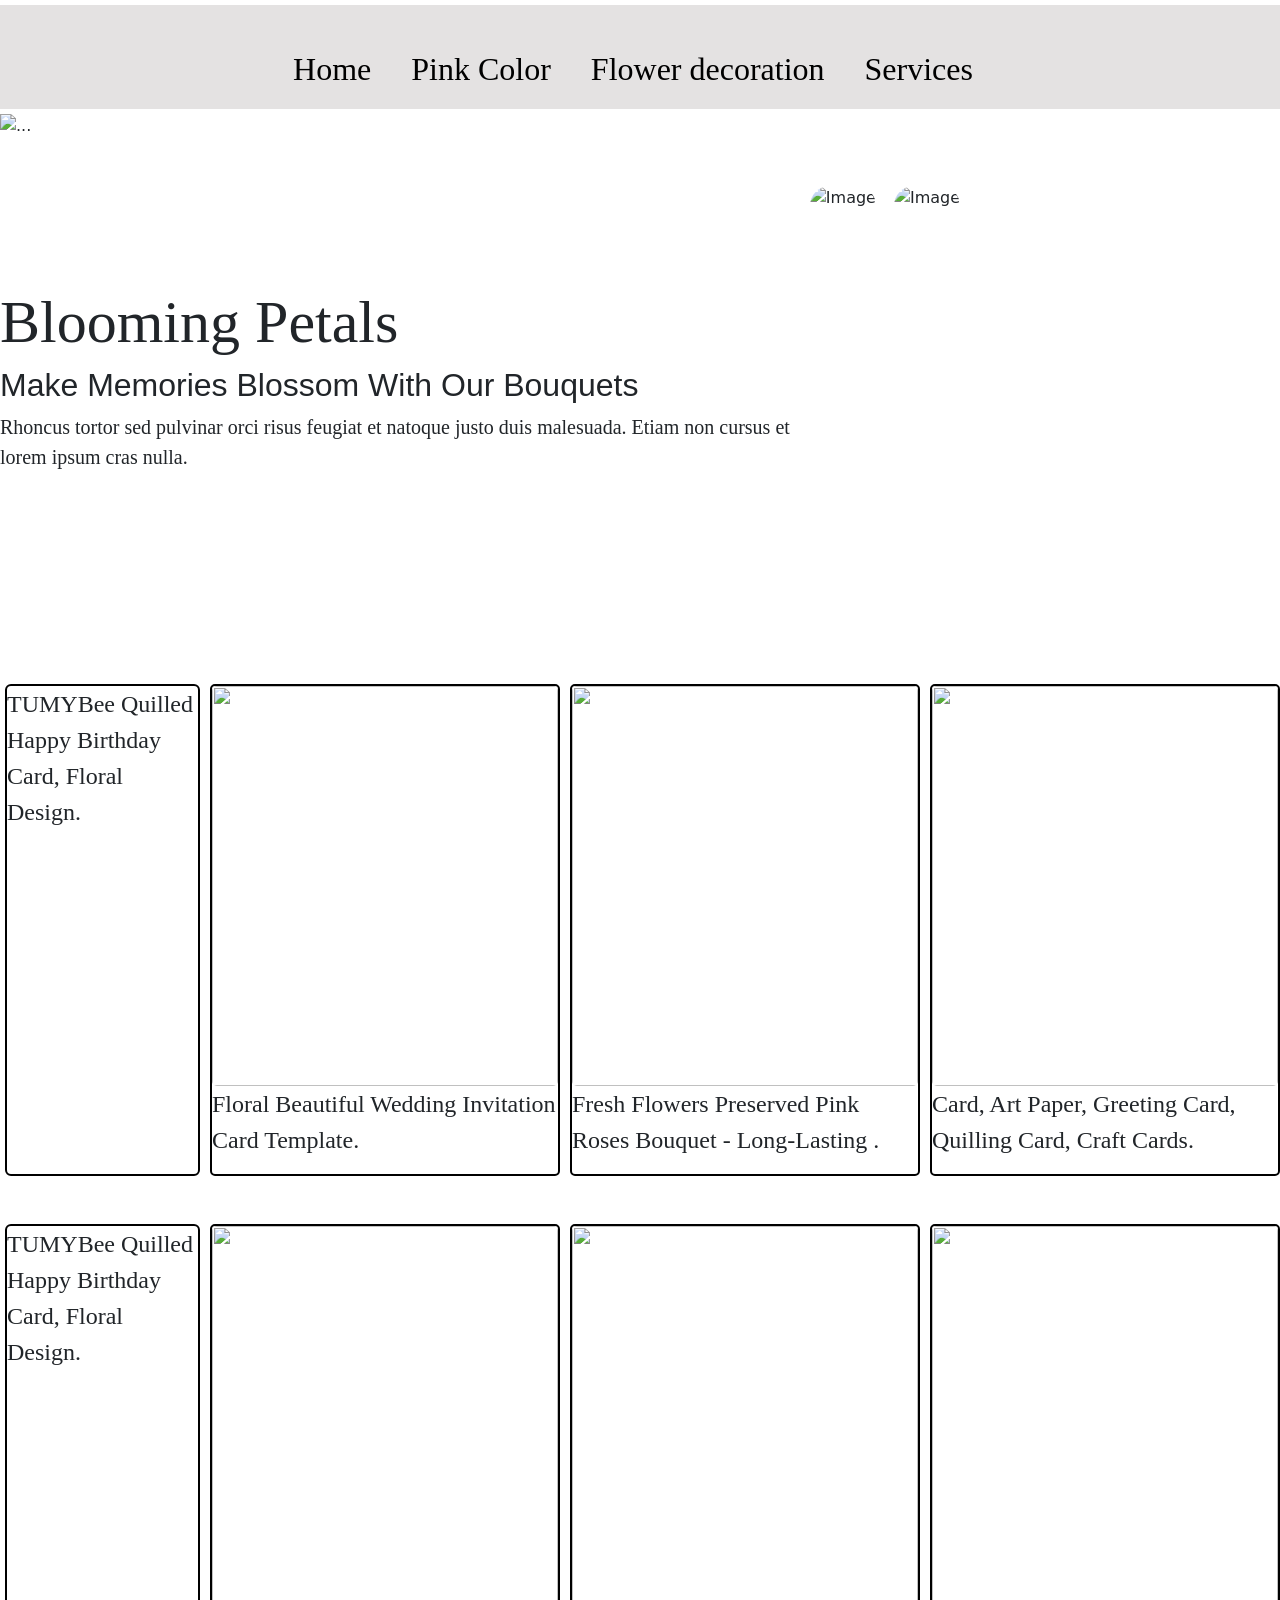
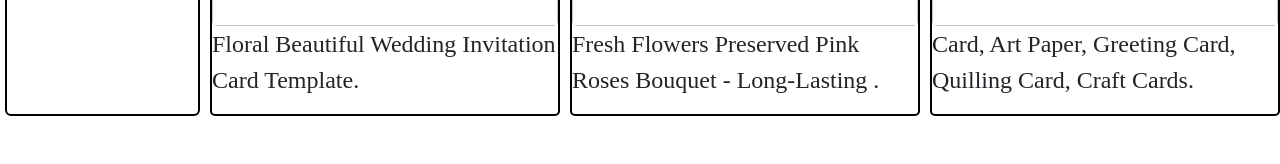
==== index.html @ 72a64a92 "Init commit" ====
<!doctype html>
<html lang="en">
  <head>
    <meta charset="utf-8">
    <meta name="viewport" content="width=device-width, initial-scale=1">
    <title>E-project</title>
    <link href="https://cdn.jsdelivr.net/npm/bootstrap@5.3.8/dist/css/bootstrap.min.css" rel="stylesheet" integrity="sha384-sRIl4kxILFvY47J16cr9ZwB07vP4J8+LH7qKQnuqkuIAvNWLzeN8tE5YBujZqJLB" crossorigin="anonymous">
    <link rel="stylesheet" href="https://cdnjs.cloudflare.com/ajax/libs/font-awesome/7.0.1/css/all.min.css" integrity="sha512-2SwdPD6INVrV/lHTZbO2nodKhrnDdJK9/kg2XD1r9uGqPo1cUbujc+IYdlYdEErWNu69gVcYgdxlmVmzTWnetw==" crossorigin="anonymous" referrerpolicy="no-referrer" />
    <link rel="stylesheet" href="home/home.html">
    <link rel="stylesheet" href="style.css">
  </head>
  <body>

<header class="nav">
        <div class="logo">
            <img src="https://d1csarkz8obe9u.cloudfront.net/posterpreviews/floral-logo-design-template-58b4cfe80bb61b19148e1e7f71c8ec67_screen.jpg?ts=1663518788"alt="">
        </div>
        <div class="top">
        <div class="main">
            <ul class="con">
                <li>
                    <a href="#"></i>Home</a>
                </li>
                 <li>
                    <a href="pink/pink.html">Pink Color</a>
                </li>

         <li>
              <a href="contact/contact.html">Flower decoration</a>
            </li>

            <li class="nav-item dropdown">
          <a href="services/services.html" role="button" data-bs-toggle="dropdown" aria-expanded="false">
            Services
          </a>
          <ul class="dropdown-menu">
            <li><a class="dropdown-item" href="services/services.html">Action</a></li>
            <li><a class="dropdown-item" href="home/home.html">Another action</a></li>
           </ul>
        </li>

            <li style="margin-inline-start: 90px;">
                <a href="#"><i class="fa-solid fa-magnifying-glass"></i></a> 
            </li>
             <li>
                <i class="fa-solid fa-cart-shopping"></i>
            </li>
            
        </ul>
        </div>
        </div>
    </header>
                                         <!-- SLIDER START -->

  <main>
  <div id="carouselExampleIndicators" class="carousel slide">
  <div class="carousel-indicators">
    <button type="button" data-bs-target="#carouselExampleIndicators" data-bs-slide-to="0" class="active" aria-current="true" aria-label="Slide 1"></button>
    <button type="button" data-bs-target="#carouselExampleIndicators" data-bs-slide-to="1" aria-label="Slide 2"></button>
    <button type="button" data-bs-target="#carouselExampleIndicators" data-bs-slide-to="2" aria-label="Slide 3"></button>
  </div>
  <div class="carousel-inner">
    <div class="carousel-item active">
      <img src="https://static.vecteezy.com/system/resources/thumbnails/043/920/572/small_2x/the-wedding-background-and-room-for-studios-are-filled-with-beautiful-flower-decorations-free-photo.jpeg" class="d-block w-100" alt="...">
    </div>
    <div class="carousel-item">
      <img src="https://static.vecteezy.com/system/resources/thumbnails/043/920/573/small_2x/the-wedding-background-and-room-for-studios-are-filled-with-beautiful-flower-decorations-free-photo.jpeg" class="d-block w-100" alt="...">
    </div>
    <div class="carousel-item">
      <img style="border-radius: 20px;" src="https://static.vecteezy.com/system/resources/thumbnails/043/920/537/small_2x/the-wedding-background-and-room-for-studios-are-filled-with-beautiful-flower-decorations-free-photo.jpeg" class="d-block w-100" alt="...">
    </div>
  </div>
  <button class="carousel-control-prev" type="button" data-bs-target="#carouselExampleIndicators" data-bs-slide="prev">
    <span class="carousel-control-prev-icon" aria-hidden="true"></span>
    <span class="visually-hidden">Previous</span>
  </button>
</main>

                                  <!-- SLIDER END -->

<br><br>

        <section class="section">
            <div class="section2">
                <h1>Blooming Petals</h1>
                <h2>Make Memories Blossom With Our Bouquets</h2>
                <p>Rhoncus tortor sed pulvinar orci risus feugiat et natoque
                    justo duis malesuada. Etiam non cursus et <br> lorem
                    ipsum cras nulla.
                </p>
            </div>

            <div class="section3">
                <img src="https://plus.unsplash.com/premium_photo-1703631159476-c3cb35a6428f?w=600&auto=format&fit=crop&q=60&ixlib=rb-4.1.0&ixid=M3wxMjA3fDB8MHxzZWFyY2h8MjF8fHJvc2UlMjBmbG93ZXJ8ZW58MHx8MHx8fDA%3D" alt="Image">

                <img src="https://images.unsplash.com/photo-1710629357740-546115c6f75b?w=600&auto=format&fit=crop&q=60&ixlib=rb-4.1.0&ixid=M3wxMjA3fDB8MHxzZWFyY2h8N3x8cm9zZSUyMGZsb3dlcnxlbnwwfHwwfHx8MA%3D%3D" alt="Image">
            </div>
        </section>

   
<br/><br/>


 <!-- card start -->
<div class="style">
 <div class="card">
  <img src="https://m.media-amazon.com/images/I/81YQHnx9f4L._AC_UF1000,1000_QL80_.jpg" alt="">
  <div class="title">
    <p>TUMYBee Quilled Happy Birthday Card, Floral Design.</p>
  </div>
 </div>



 
 <div class="card2">
  <img src="https://img.pikbest.com/templates/20240824/psd-floral-beautiful-wedding-invitation-card-template-_10753881.jpg!bw700" alt="">
  <div class="title2">
    <p> Floral Beautiful Wedding Invitation Card Template.</p>
  </div>
 </div>


 
 <div class="card3">
  <img src="https://sentimentsexpress.com/cdn/shop/files/61_940x.jpg?v=1749041661" alt="">
  <div class="title3">
    <p> Fresh Flowers Preserved Pink Roses Bouquet - Long-Lasting .</p>
  </div>
 </div>

<div class="card3">
  <img src="https://i.etsystatic.com/19841887/r/il/deaafb/3856141539/il_570xN.3856141539_mwj8.jpg" alt="">
  <div class="title3">
    <p>Card, Art Paper, Greeting Card, Quilling Card, Craft Cards.</p>
  </div>
 </div>


</div>

 <!-- card end  -->
  <br/><br/>



<!-- card start -->
<div class="style">
 <div class="card">
  <img src="https://m.media-amazon.com/images/I/81YQHnx9f4L._AC_UF1000,1000_QL80_.jpg" alt="">
  <div class="title">
    <p>TUMYBee Quilled Happy Birthday Card, Floral Design.</p>
  </div>
 </div>



 
 <div class="card2">
  <img src="https://img.pikbest.com/templates/20240824/psd-floral-beautiful-wedding-invitation-card-template-_10753881.jpg!bw700" alt="">
  <div class="title2">
    <p> Floral Beautiful Wedding Invitation Card Template.</p>
  </div>
 </div>


 
 <div class="card3">
  <img src="https://sentimentsexpress.com/cdn/shop/files/61_940x.jpg?v=1749041661" alt="">
  <div class="title3">
    <p> Fresh Flowers Preserved Pink Roses Bouquet - Long-Lasting .</p>
  </div>
 </div>

<div class="card3">
  <img src="https://i.etsystatic.com/19841887/r/il/deaafb/3856141539/il_570xN.3856141539_mwj8.jpg" alt="">
  <div class="title3">
    <p>Card, Art Paper, Greeting Card, Quilling Card, Craft Cards.</p>
  </div>
 </div>


</div>

 <!-- card end  -->
  <br/><br/>







    <script src="https://cdn.jsdelivr.net/npm/bootstrap@5.3.8/dist/js/bootstrap.bundle.min.js" integrity="sha384-FKyoEForCGlyvwx9Hj09JcYn3nv7wiPVlz7YYwJrWVcXK/BmnVDxM+D2scQbITxI" crossorigin="anonymous"></script>
  </body>
  </html>
---- style.css ----
.nav{
    display: flex;
    margin-top: 5px;
    margin-bottom: 5px;
    justify-content: space-around;
    background-color: rgb(228, 226, 226);
    
}

.logo img{
    width: 120px;
    border-radius: 100px;
}

.main ul li a{
    display: flex;
    color: black;
    text-decoration: none;
    list-style: none;
}

.con{
    display: flex;
    gap: 40px;
    font-size: 32px;
    align-items: center;
    margin-top: 40px;
    list-style: none;
    margin-inline-end: 50px;
    font-family: 'Gill Sans';
}



.carousel-item {
  transition: transform 1.5s ease-in-out;
  }


/* Overlay gradient */
.carousel-item::after {
  background: linear-gradient(
    to bottom,
    rgba(169, 168, 168, 0.15),
    rgba(0,0,0,0.55)
  );
}

/* Hover effect */
#carouselExampleIndicators:hover img {
  transform: scale(1.12);
  transition: 1.9s ease;
}

.section{
    display: flex;
    gap: 20px;
}

.section2{
   margin-top: 100px;
   font-size: 30px;
}

.section2 h1{
    font-family: 'Gill Sans';
    font-size: 60px;
}

.section2 h2{
   font-family: 'Gill Sans','Trebuchet MS', sans-serif; 
}

.section2 p{
    font-size: 20px;
    font-family: 'Times New Roman', Times, serif;
}

.section3{
  display: flex;
  width: 320px;
  height: 450px;
  gap: 18px;
}

.section3 img{
 border-radius: 20px;
}

.style{
  display: flex;
  gap: 5px;
}

.card{
  width: 350px;
  margin-left: 5px;
  border: 2px solid black;
}

.card img p{
  border-radius: 5px;
}

.title{
  font-size: 24px;
  font-family: 'Times New Roman', Times, serif;
}

.card2{
  width: 350px;
  margin-left: 5px;
  border-radius: 5px;
  border: 2px solid black;
}

.card2 img {
  width: 346px;
  height: 400px;
  border-radius: 5px;
}

.title2{
  font-size: 24px;
  font-family: 'Times New Roman', Times, serif;
}


.card3{
  width: 350px;
  margin-left: 5px;
  border-radius: 5px;
  border: 2px solid black;
}

.card3 img {
  width: 346px;
  height: 400px;
  border-radius: 5px;
}

.title3{
  font-size: 24px;
  font-family: 'Times New Roman', Times, serif;
}
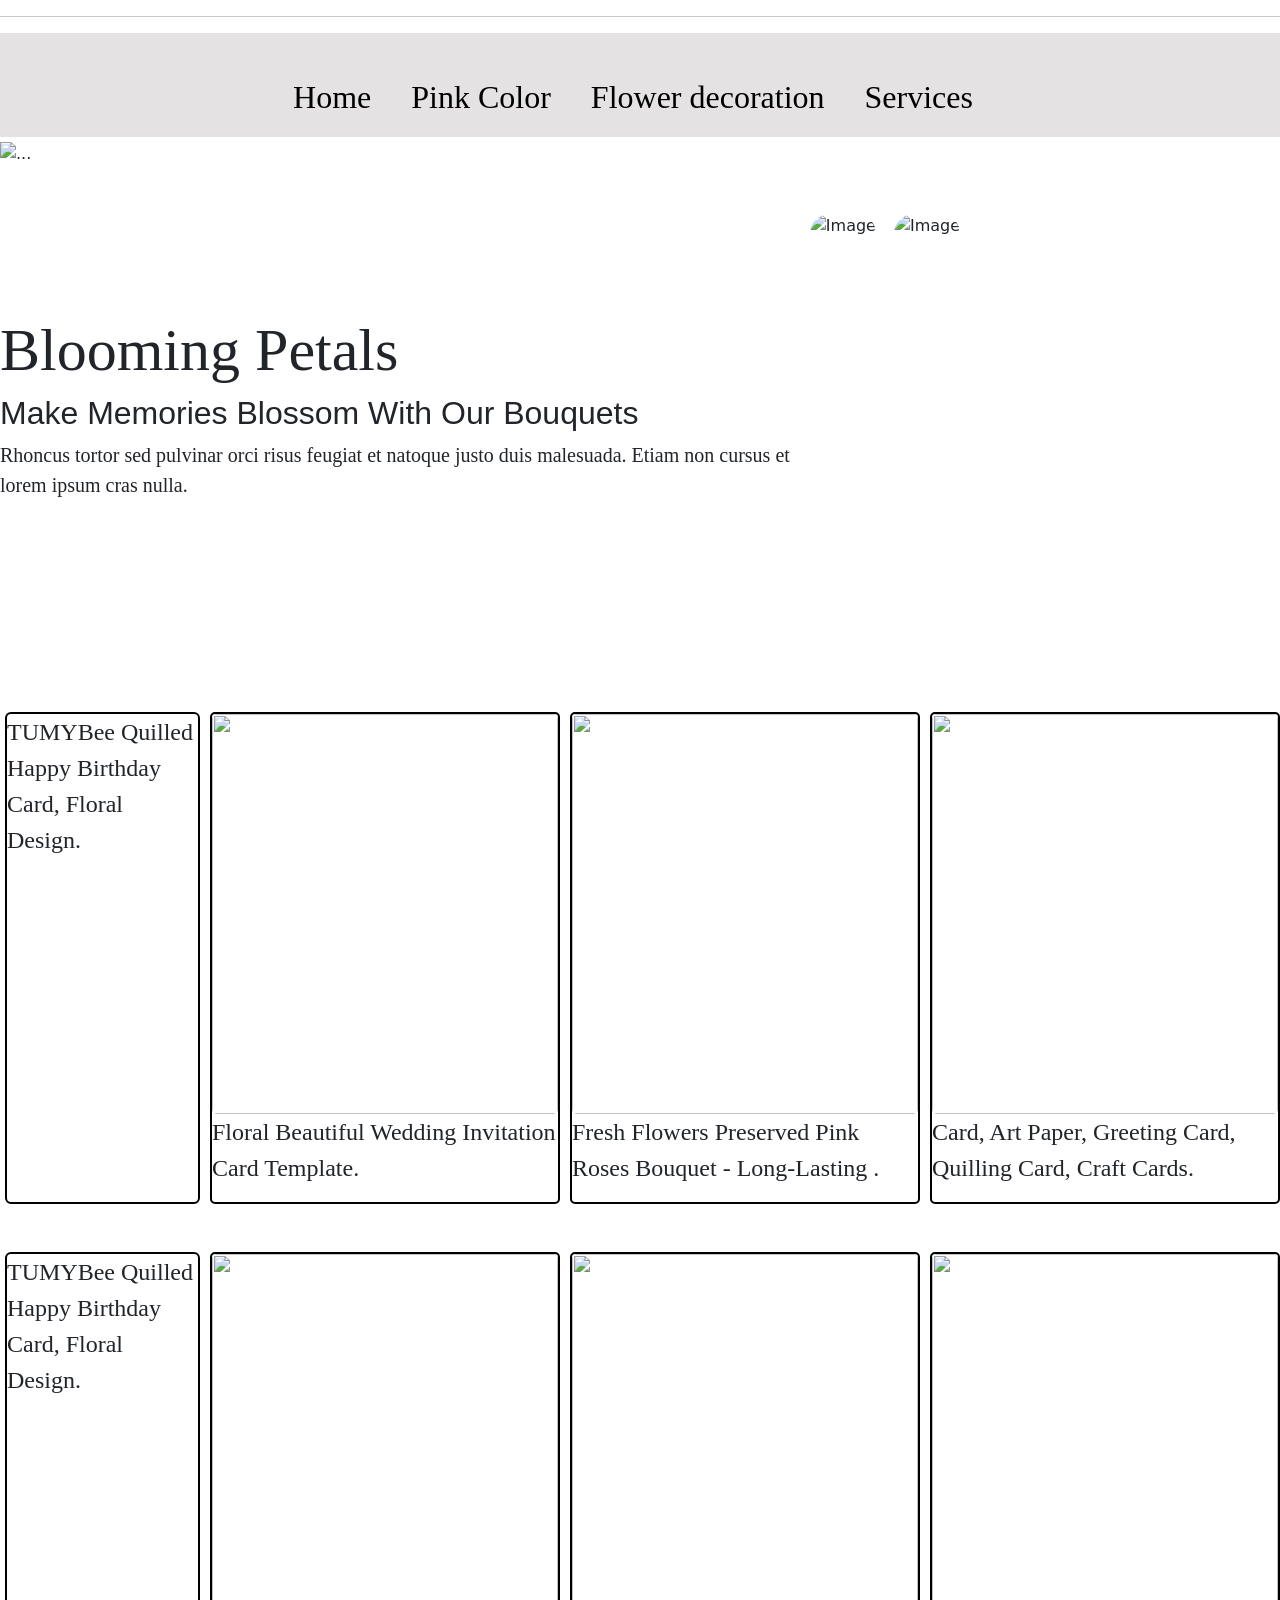
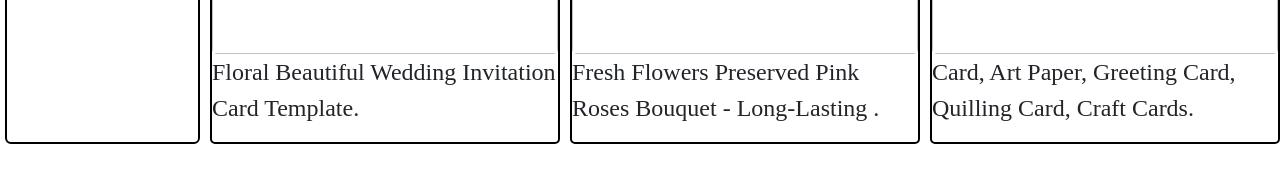
==== commit ec58712e: "hr tag add in index.html" ====
--- a/index.html
+++ b/index.html
@@ -10,6 +10,7 @@
     <link rel="stylesheet" href="style.css">
   </head>
   <body>
+<hr/>
 
 <header class="nav">
         <div class="logo">
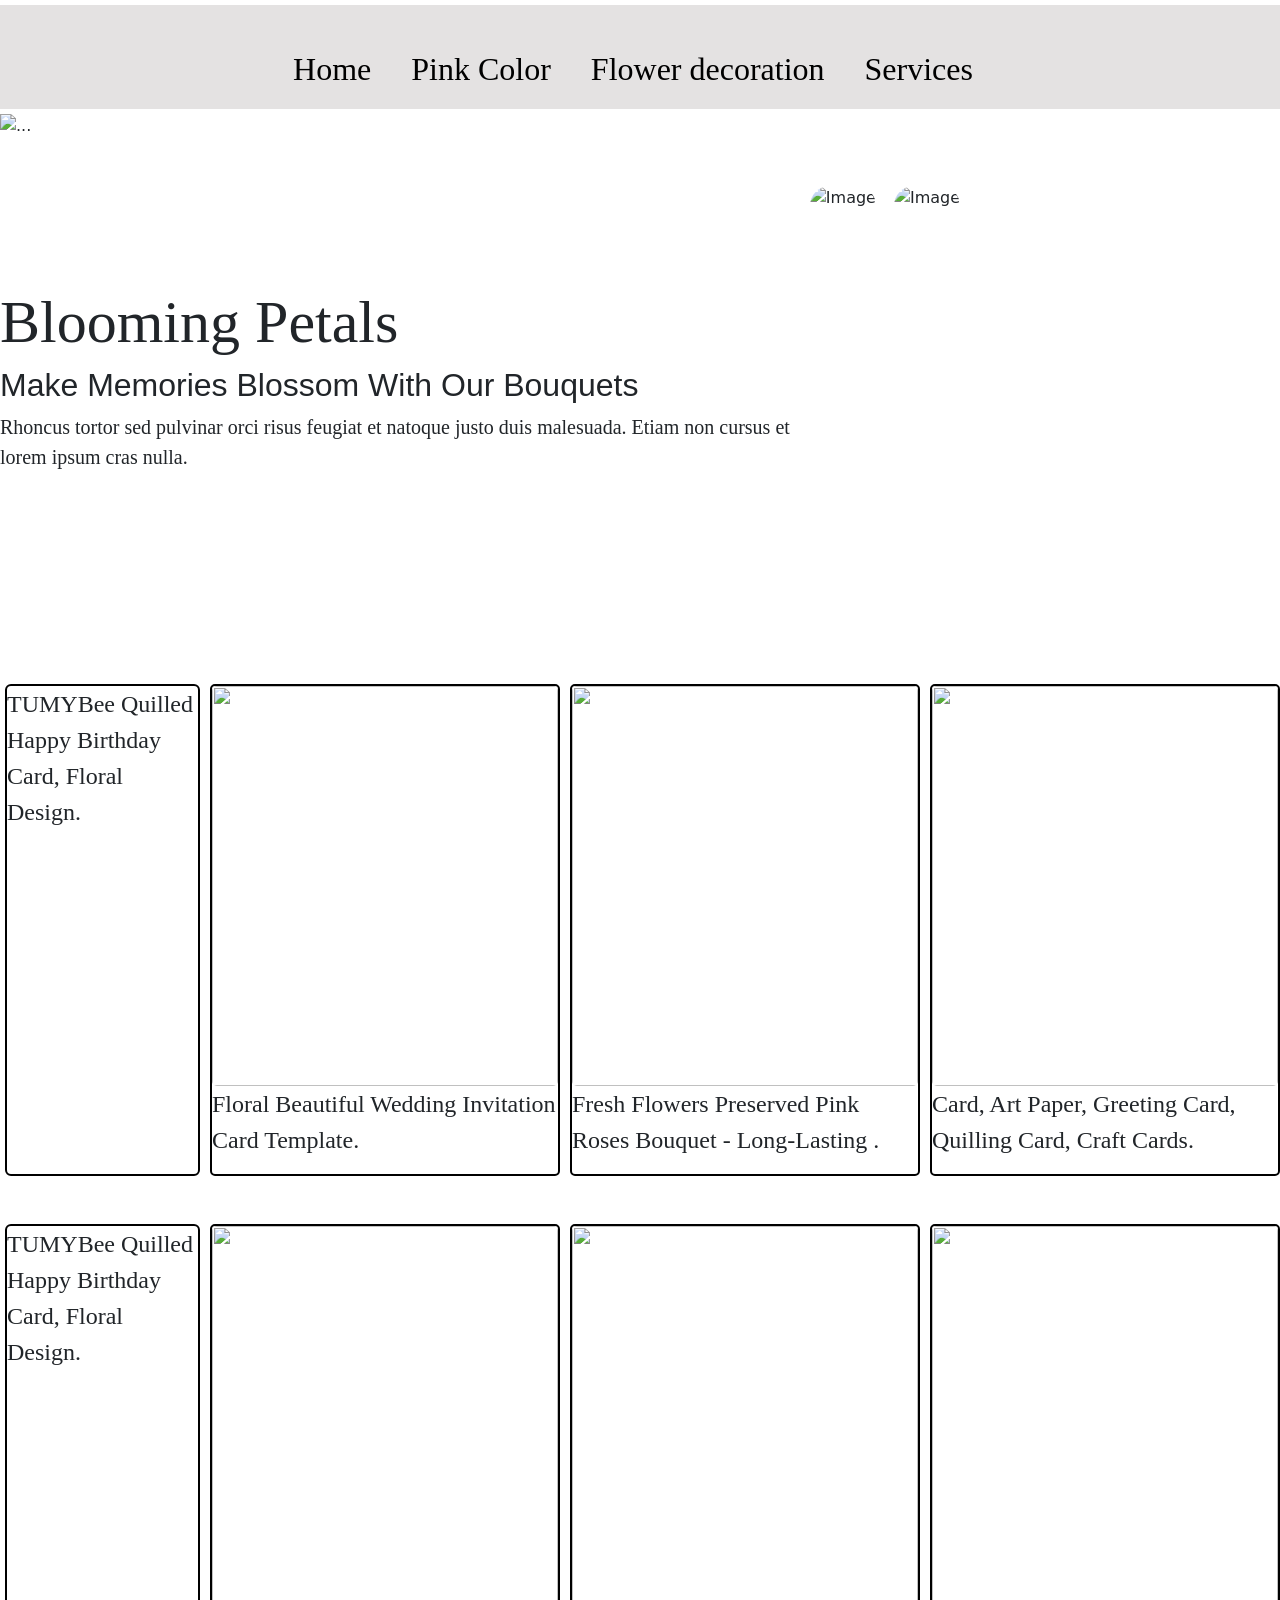
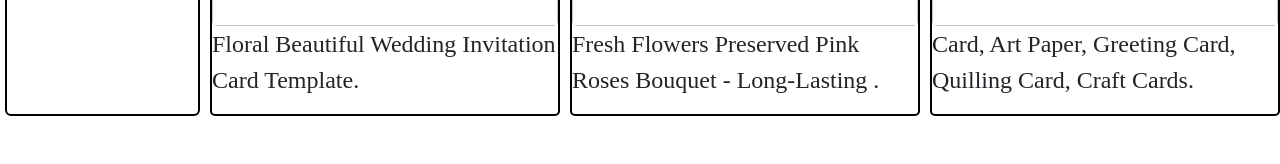
==== commit 76b5f0f7: "hr tag remove in index.html" ====
--- a/index.html
+++ b/index.html
@@ -10,7 +10,6 @@
     <link rel="stylesheet" href="style.css">
   </head>
   <body>
-<hr/>
 
 <header class="nav">
         <div class="logo">
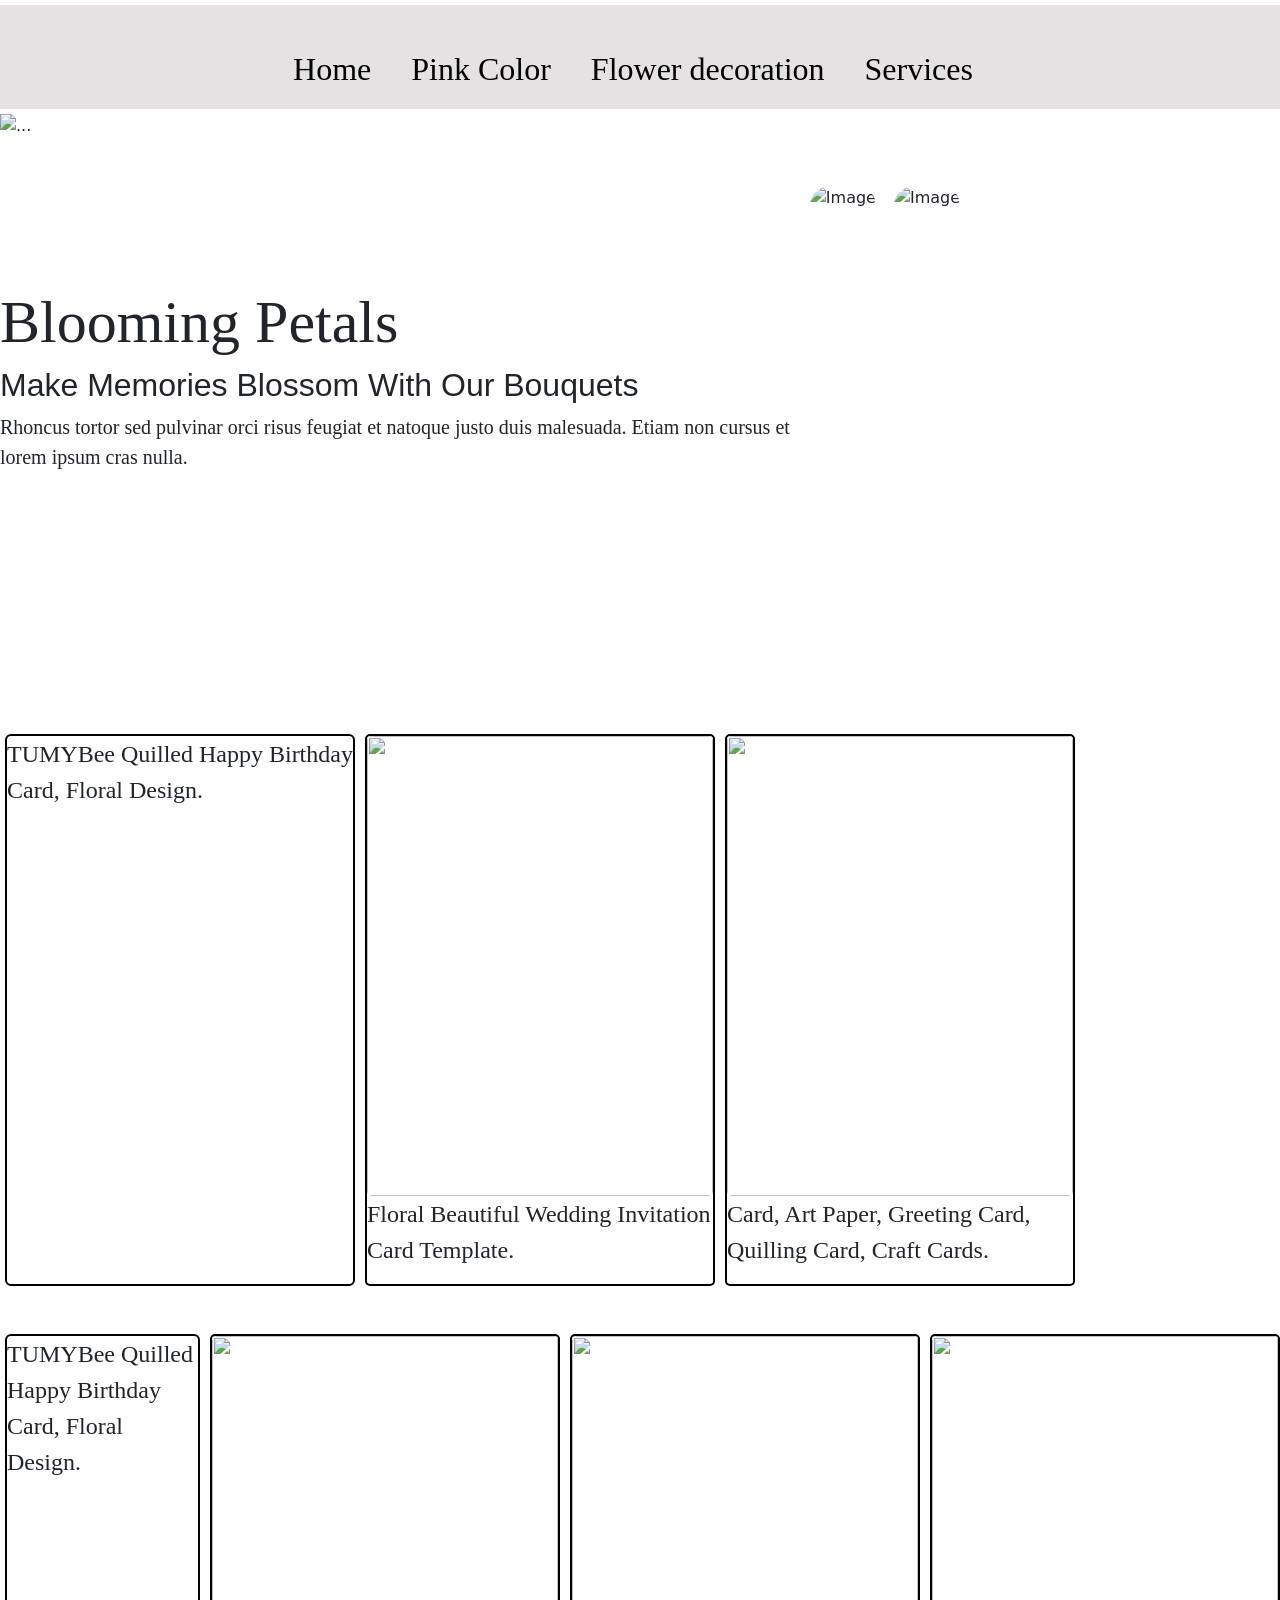
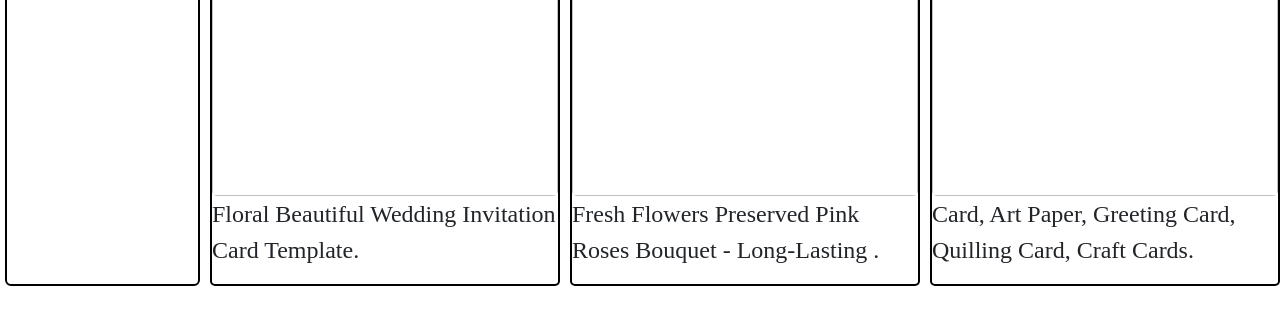
==== commit d78b4cfd: "add 2 in index.html" ====
--- a/index.html
+++ b/index.html
@@ -122,12 +122,12 @@
 
 
  
- <div class="card3">
+ <!-- <div class="card3">
   <img src="https://sentimentsexpress.com/cdn/shop/files/61_940x.jpg?v=1749041661" alt="">
   <div class="title3">
     <p> Fresh Flowers Preserved Pink Roses Bouquet - Long-Lasting .</p>
   </div>
- </div>
+ </div> -->
 
 <div class="card3">
   <img src="https://i.etsystatic.com/19841887/r/il/deaafb/3856141539/il_570xN.3856141539_mwj8.jpg" alt="">
@@ -144,7 +144,7 @@
 
 
 
-<!-- card start -->
+<!-- card start  2 -->
 <div class="style">
  <div class="card">
   <img src="https://m.media-amazon.com/images/I/81YQHnx9f4L._AC_UF1000,1000_QL80_.jpg" alt="">
@@ -182,7 +182,7 @@
 
 </div>
 
- <!-- card end  -->
+ <!-- card end  2  -->
   <br/><br/>
 
 
--- a/style.css
+++ b/style.css
@@ -80,7 +80,7 @@
 .section3{
   display: flex;
   width: 320px;
-  height: 450px;
+  height: 500px;
   gap: 18px;
 }
 
@@ -117,7 +117,7 @@
 
 .card2 img {
   width: 346px;
-  height: 400px;
+  height: 460px;
   border-radius: 5px;
 }
 
@@ -136,7 +136,7 @@
 
 .card3 img {
   width: 346px;
-  height: 400px;
+  height: 460px;
   border-radius: 5px;
 }
 
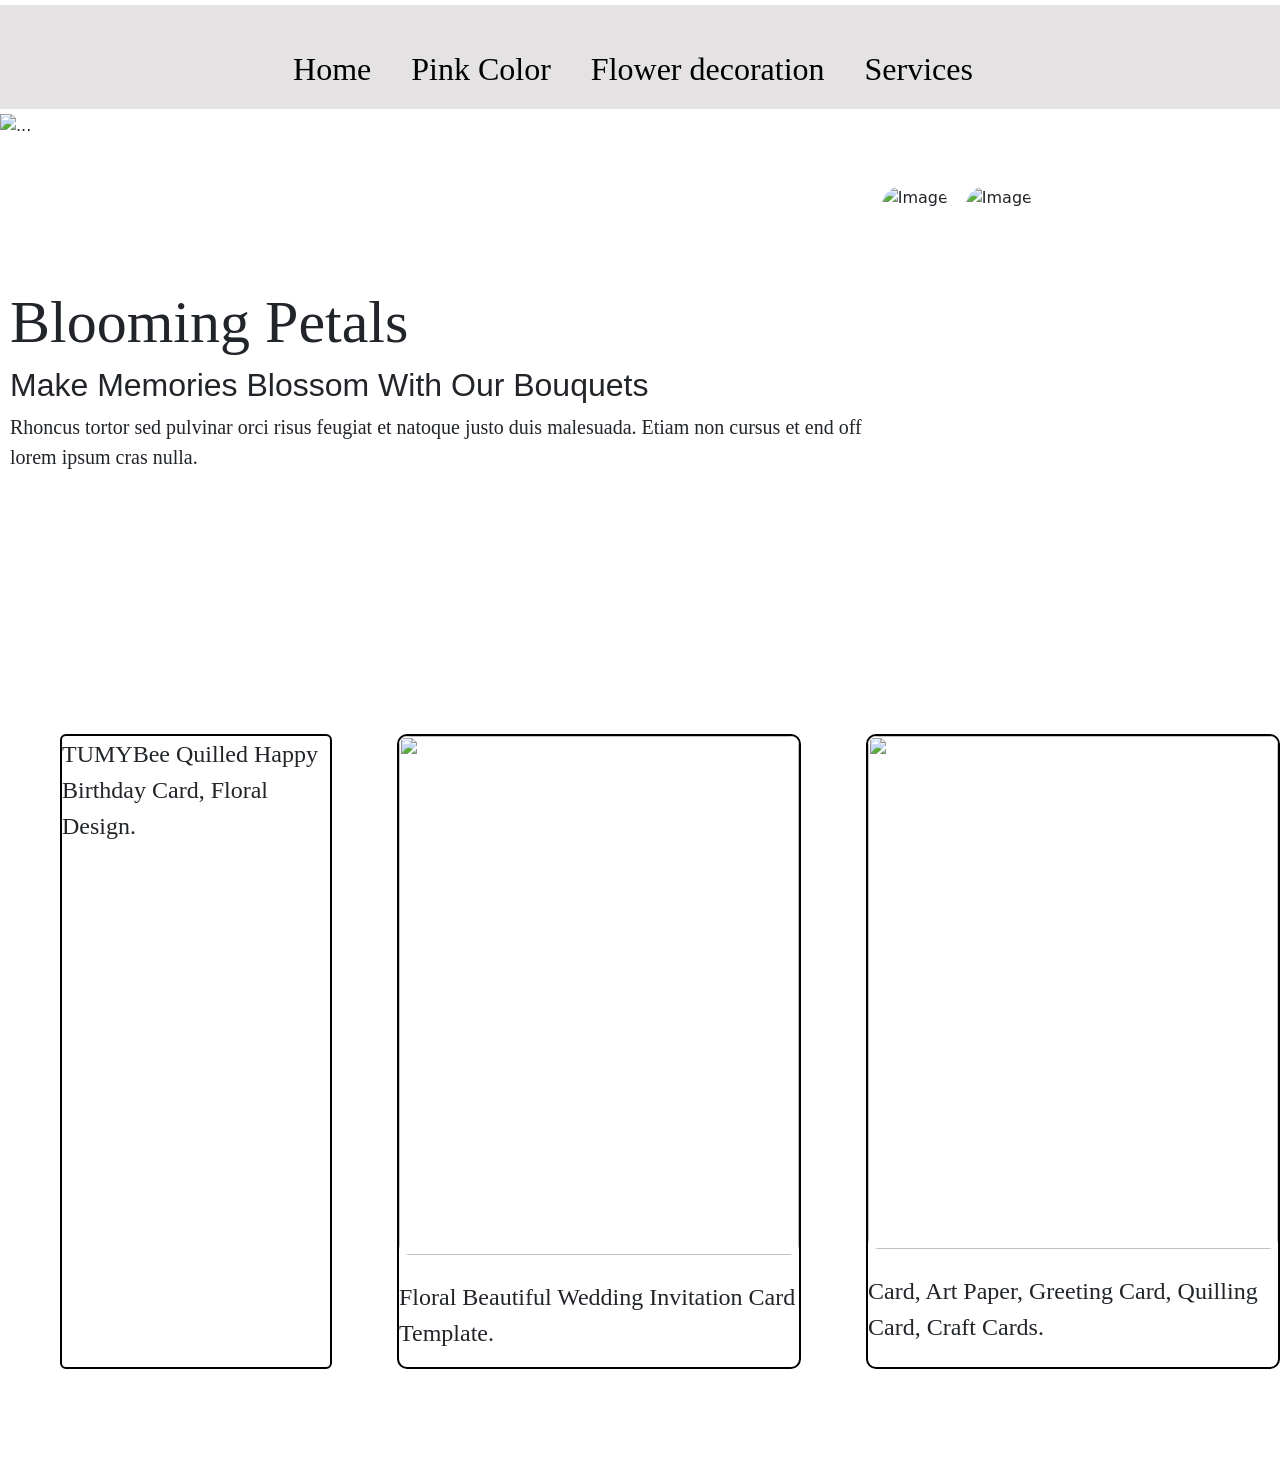
==== commit 5044aa65: "add tag in index.html and add element in style.css" ====
--- a/index.html
+++ b/index.html
@@ -85,7 +85,7 @@
                 <h1>Blooming Petals</h1>
                 <h2>Make Memories Blossom With Our Bouquets</h2>
                 <p>Rhoncus tortor sed pulvinar orci risus feugiat et natoque
-                    justo duis malesuada. Etiam non cursus et <br> lorem
+                    justo duis malesuada. Etiam non cursus et end off <br> lorem
                     ipsum cras nulla.
                 </p>
             </div>
@@ -114,23 +114,15 @@
 
  
  <div class="card2">
-  <img src="https://img.pikbest.com/templates/20240824/psd-floral-beautiful-wedding-invitation-card-template-_10753881.jpg!bw700" alt="">
+  <img src="https://img.pikbest.com/templates/20240824/psd-floral-beautiful-wedding-invitation-card-template-_10753881.jpg!bw700" alt=""><br><br>
   <div class="title2">
     <p> Floral Beautiful Wedding Invitation Card Template.</p>
   </div>
  </div>
 
 
- 
- <!-- <div class="card3">
-  <img src="https://sentimentsexpress.com/cdn/shop/files/61_940x.jpg?v=1749041661" alt="">
-  <div class="title3">
-    <p> Fresh Flowers Preserved Pink Roses Bouquet - Long-Lasting .</p>
-  </div>
- </div> -->
-
 <div class="card3">
-  <img src="https://i.etsystatic.com/19841887/r/il/deaafb/3856141539/il_570xN.3856141539_mwj8.jpg" alt="">
+  <img src="https://i.etsystatic.com/19841887/r/il/deaafb/3856141539/il_570xN.3856141539_mwj8.jpg" alt=""><br><br>
   <div class="title3">
     <p>Card, Art Paper, Greeting Card, Quilling Card, Craft Cards.</p>
   </div>
@@ -145,7 +137,7 @@
 
 
 <!-- card start  2 -->
-<div class="style">
+<!-- <div class="style">
  <div class="card">
   <img src="https://m.media-amazon.com/images/I/81YQHnx9f4L._AC_UF1000,1000_QL80_.jpg" alt="">
   <div class="title">
@@ -180,7 +172,7 @@
  </div>
 
 
-</div>
+</div> -->
 
  <!-- card end  2  -->
   <br/><br/>
--- a/style.css
+++ b/style.css
@@ -56,6 +56,7 @@
 .section{
     display: flex;
     gap: 20px;
+    margin-left: 10px;
 }
 
 .section2{
@@ -90,17 +91,17 @@
 
 .style{
   display: flex;
-  gap: 5px;
+  gap: 60px;
 }
 
 .card{
-  width: 350px;
-  margin-left: 5px;
+  width: 400px;
+  margin-left: 60px;
   border: 2px solid black;
 }
 
 .card img p{
-  border-radius: 5px;
+  border-radius: 10px;
 }
 
 .title{
@@ -109,16 +110,16 @@
 }
 
 .card2{
-  width: 350px;
+  width: 404px;
   margin-left: 5px;
-  border-radius: 5px;
+  border-radius: 10px;
   border: 2px solid black;
 }
 
 .card2 img {
-  width: 346px;
-  height: 460px;
-  border-radius: 5px;
+  width: 400px;
+  height: 519px;
+  border-radius: 10px;
 }
 
 .title2{
@@ -128,16 +129,16 @@
 
 
 .card3{
-  width: 350px;
+  width: 414px;
   margin-left: 5px;
-  border-radius: 5px;
+  border-radius: 10px;
   border: 2px solid black;
 }
 
 .card3 img {
-  width: 346px;
-  height: 460px;
-  border-radius: 5px;
+  width: 410px;
+  height: 513px;
+  border-radius: 10px;
 }
 
 .title3{
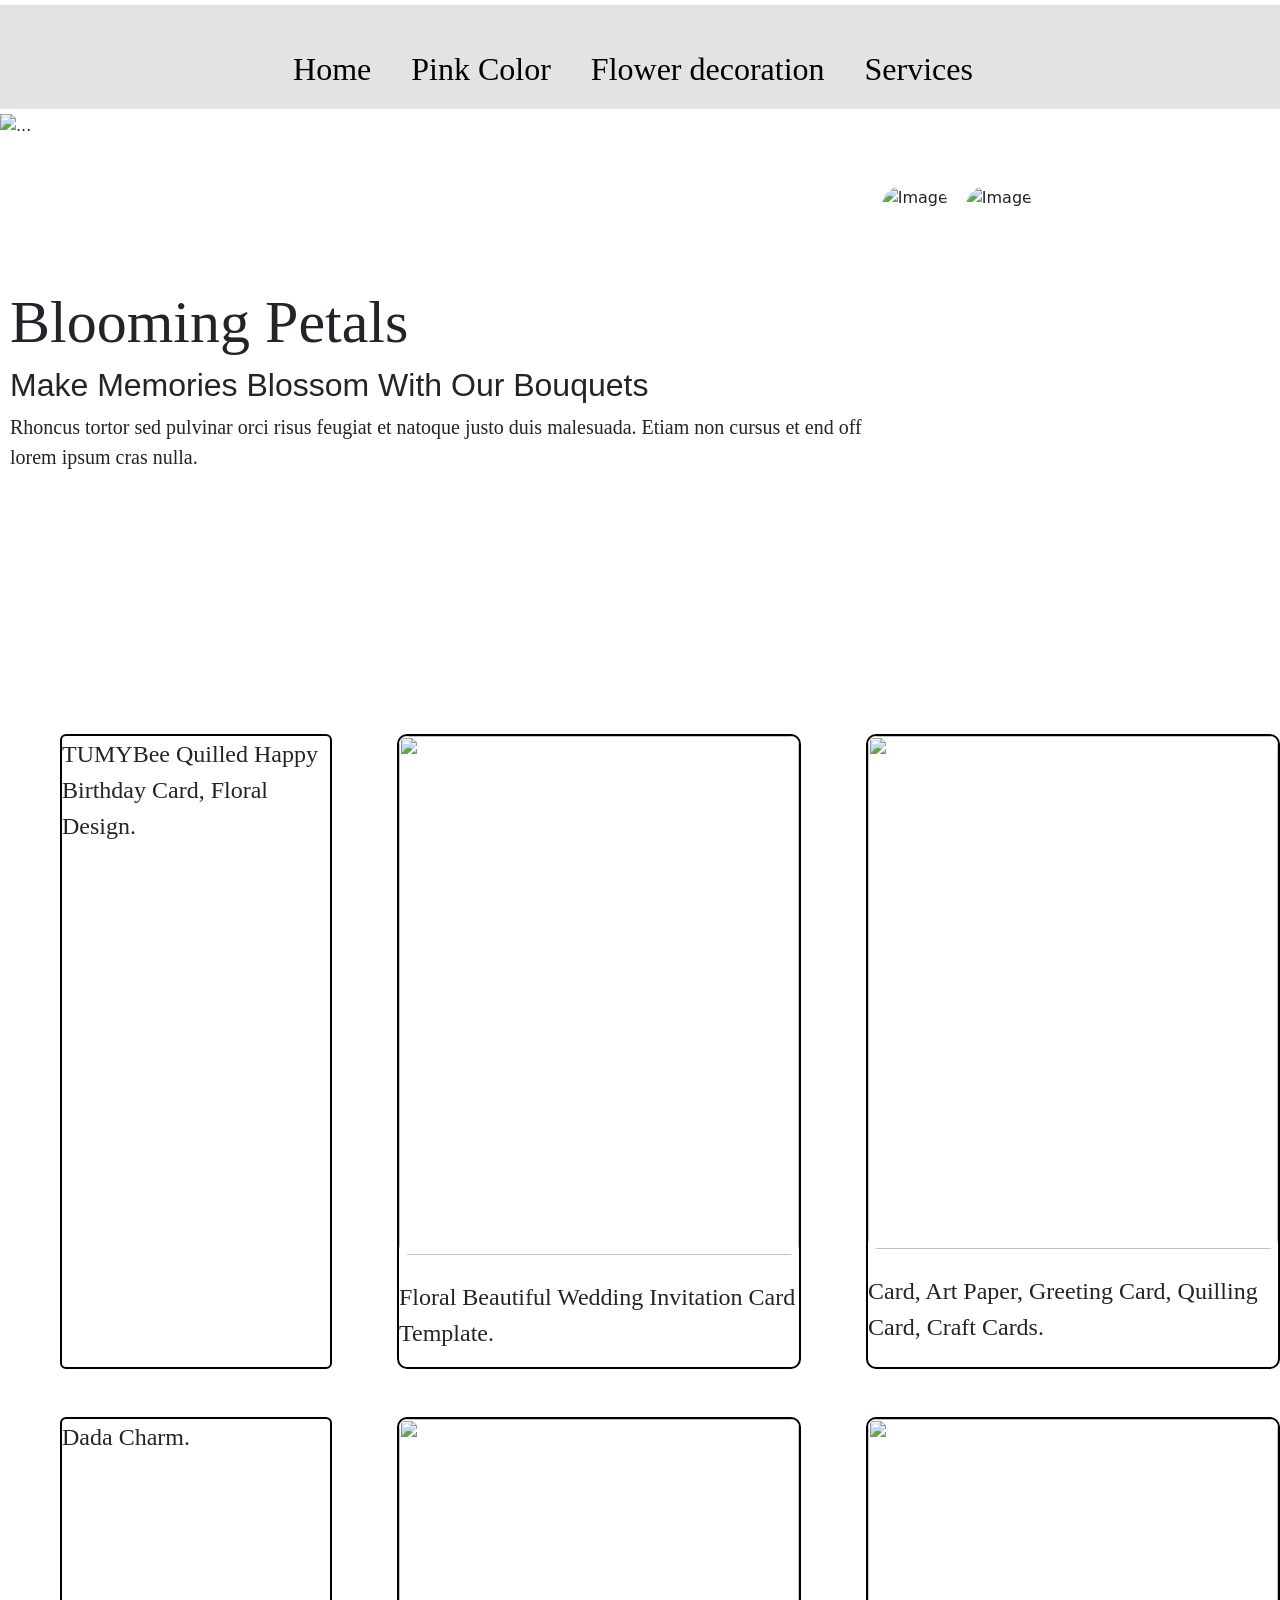
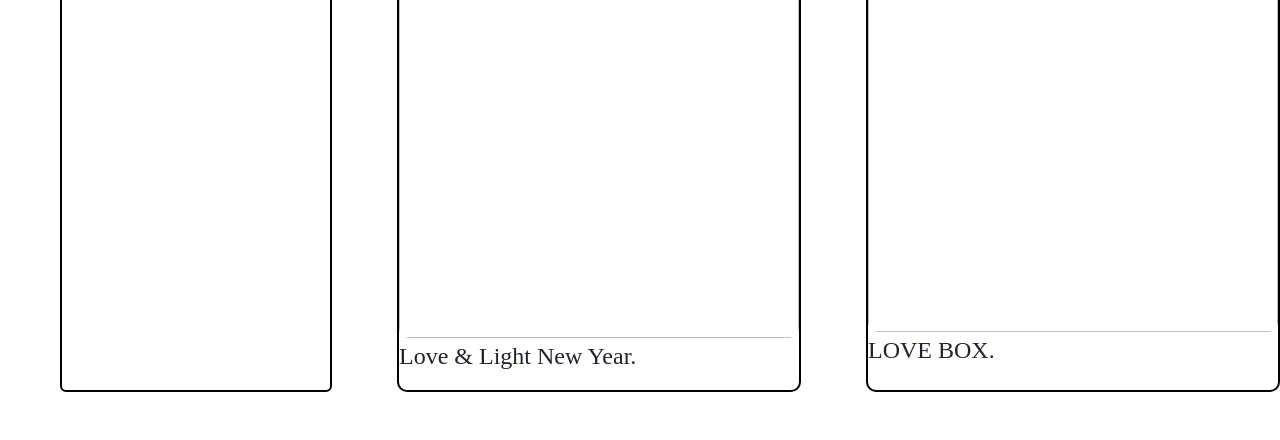
==== commit d49d35c1: "add elemement index.html and style.css" ====
--- a/index.html
+++ b/index.html
@@ -137,11 +137,11 @@
 
 
 <!-- card start  2 -->
-<!-- <div class="style">
+<div class="style">
  <div class="card">
-  <img src="https://m.media-amazon.com/images/I/81YQHnx9f4L._AC_UF1000,1000_QL80_.jpg" alt="">
+  <img src="https://www.blossomsflorals.com/public/images/products/1718017828013.webp" alt="">
   <div class="title">
-    <p>TUMYBee Quilled Happy Birthday Card, Floral Design.</p>
+    <p>Dada Charm.</p>
   </div>
  </div>
 
@@ -149,30 +149,23 @@
 
  
  <div class="card2">
-  <img src="https://img.pikbest.com/templates/20240824/psd-floral-beautiful-wedding-invitation-card-template-_10753881.jpg!bw700" alt="">
+  <img src="https://www.blossomsflorals.com/public/images/products/17671828496.jpg" alt="">
   <div class="title2">
-    <p> Floral Beautiful Wedding Invitation Card Template.</p>
+    <p>Love & Light New Year.</p>
   </div>
  </div>
 
 
- 
- <div class="card3">
-  <img src="https://sentimentsexpress.com/cdn/shop/files/61_940x.jpg?v=1749041661" alt="">
-  <div class="title3">
-    <p> Fresh Flowers Preserved Pink Roses Bouquet - Long-Lasting .</p>
-  </div>
- </div>
 
 <div class="card3">
-  <img src="https://i.etsystatic.com/19841887/r/il/deaafb/3856141539/il_570xN.3856141539_mwj8.jpg" alt="">
+  <img src="https://www.blossomsflorals.com/public/images/products/16760613941609406114Love-Box.jpg" alt="">
   <div class="title3">
-    <p>Card, Art Paper, Greeting Card, Quilling Card, Craft Cards.</p>
+    <p>LOVE BOX.</p>
   </div>
  </div>
 
 
-</div> -->
+</div>
 
  <!-- card end  2  -->
   <br/><br/>
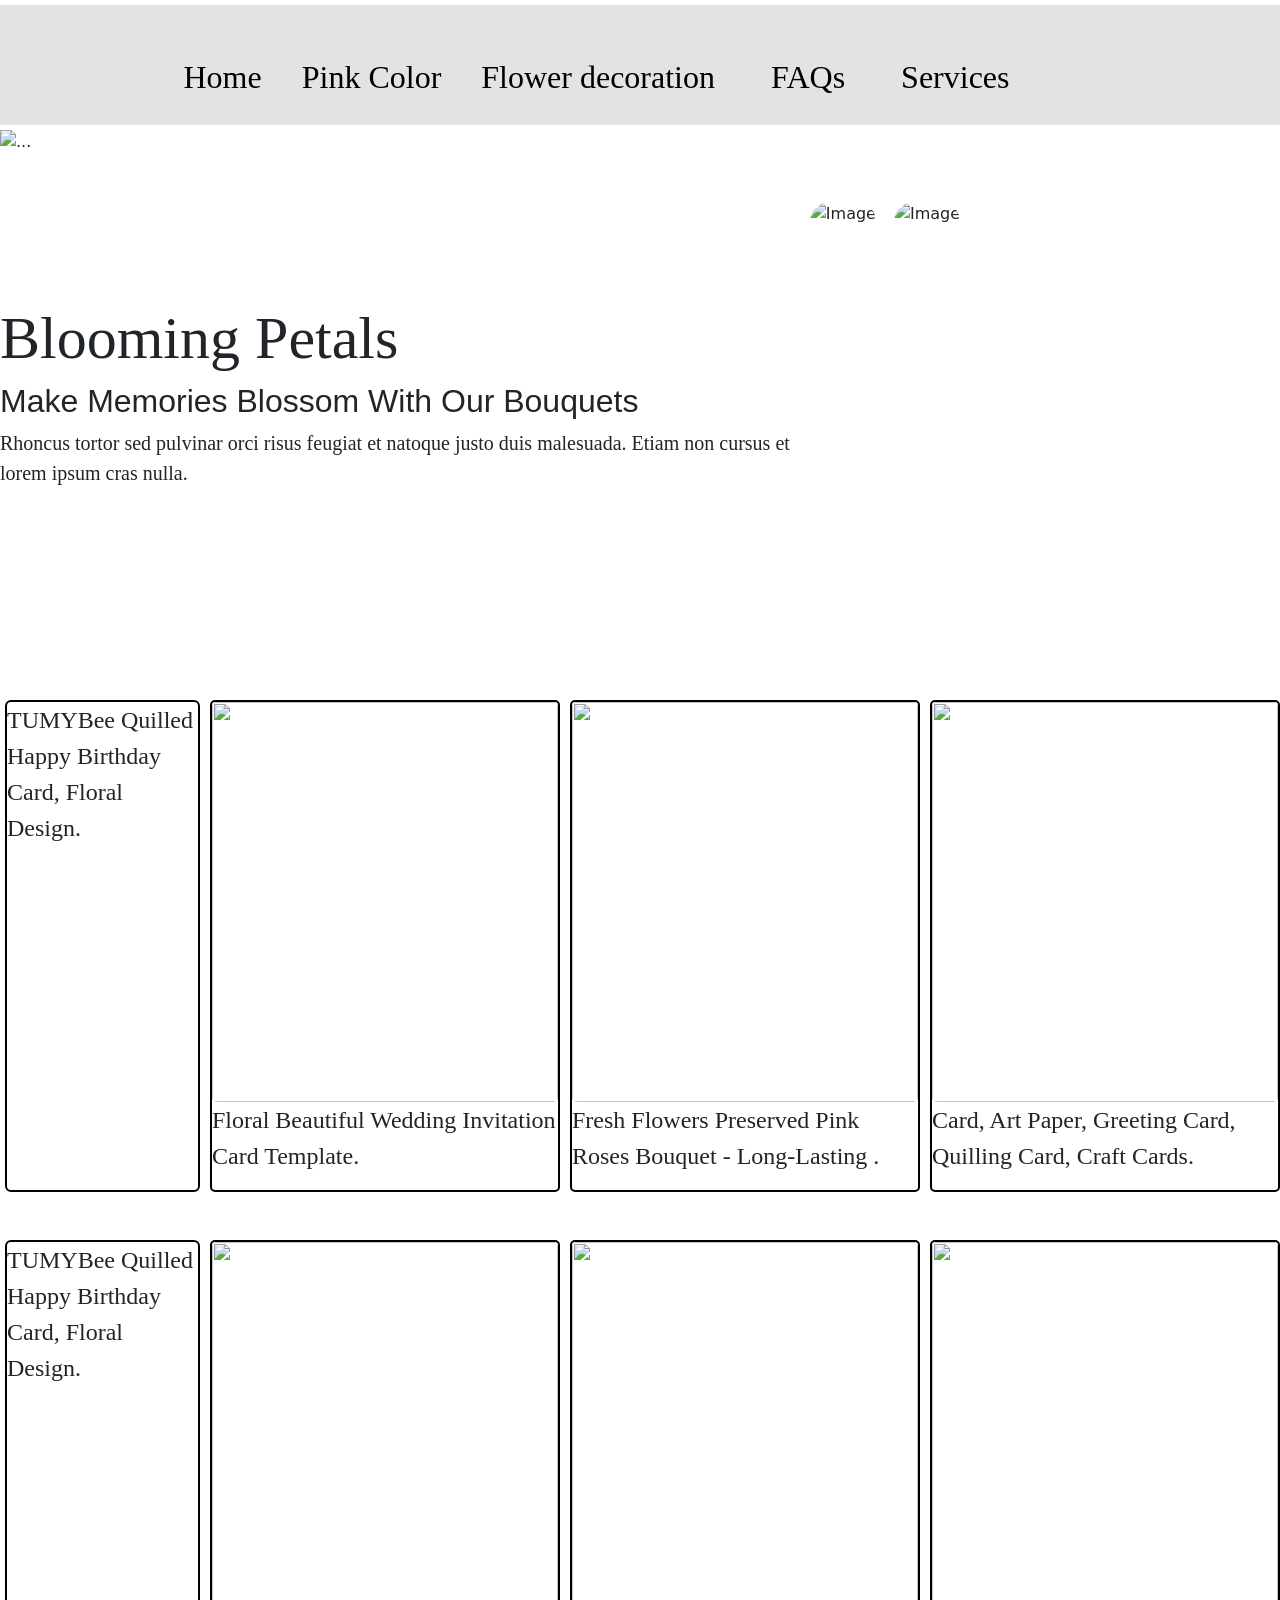
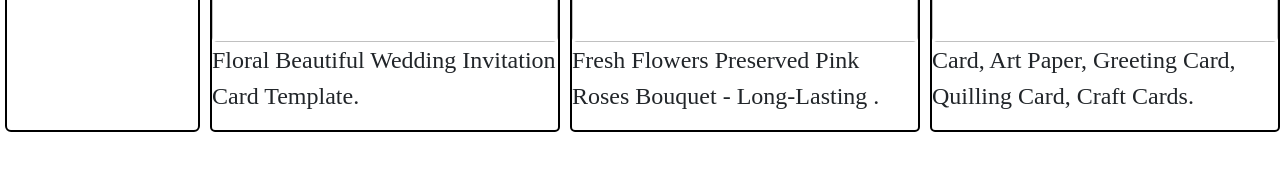
==== commit de032d53: "init project adding file" ====
--- a/index.html
+++ b/index.html
@@ -29,6 +29,11 @@
               <a href="contact/contact.html">Flower decoration</a>
             </li>
 
+<li class="nav-item">
+<a class="nav-link" href="faqs.html">FAQs</a>
+</li>
+
+
             <li class="nav-item dropdown">
           <a href="services/services.html" role="button" data-bs-toggle="dropdown" aria-expanded="false">
             Services
@@ -85,7 +90,7 @@
                 <h1>Blooming Petals</h1>
                 <h2>Make Memories Blossom With Our Bouquets</h2>
                 <p>Rhoncus tortor sed pulvinar orci risus feugiat et natoque
-                    justo duis malesuada. Etiam non cursus et end off <br> lorem
+                    justo duis malesuada. Etiam non cursus et <br> lorem
                     ipsum cras nulla.
                 </p>
             </div>
@@ -114,15 +119,23 @@
 
  
  <div class="card2">
-  <img src="https://img.pikbest.com/templates/20240824/psd-floral-beautiful-wedding-invitation-card-template-_10753881.jpg!bw700" alt=""><br><br>
+  <img src="https://img.pikbest.com/templates/20240824/psd-floral-beautiful-wedding-invitation-card-template-_10753881.jpg!bw700" alt="">
   <div class="title2">
     <p> Floral Beautiful Wedding Invitation Card Template.</p>
   </div>
  </div>
 
 
+ 
+ <div class="card3">
+  <img src="https://sentimentsexpress.com/cdn/shop/files/61_940x.jpg?v=1749041661" alt="">
+  <div class="title3">
+    <p> Fresh Flowers Preserved Pink Roses Bouquet - Long-Lasting .</p>
+  </div>
+ </div>
+
 <div class="card3">
-  <img src="https://i.etsystatic.com/19841887/r/il/deaafb/3856141539/il_570xN.3856141539_mwj8.jpg" alt=""><br><br>
+  <img src="https://i.etsystatic.com/19841887/r/il/deaafb/3856141539/il_570xN.3856141539_mwj8.jpg" alt="">
   <div class="title3">
     <p>Card, Art Paper, Greeting Card, Quilling Card, Craft Cards.</p>
   </div>
@@ -136,12 +149,12 @@
 
 
 
-<!-- card start  2 -->
+<!-- card start -->
 <div class="style">
  <div class="card">
-  <img src="https://www.blossomsflorals.com/public/images/products/1718017828013.webp" alt="">
+  <img src="https://m.media-amazon.com/images/I/81YQHnx9f4L._AC_UF1000,1000_QL80_.jpg" alt="">
   <div class="title">
-    <p>Dada Charm.</p>
+    <p>TUMYBee Quilled Happy Birthday Card, Floral Design.</p>
   </div>
  </div>
 
@@ -149,25 +162,32 @@
 
  
  <div class="card2">
-  <img src="https://www.blossomsflorals.com/public/images/products/17671828496.jpg" alt="">
+  <img src="https://img.pikbest.com/templates/20240824/psd-floral-beautiful-wedding-invitation-card-template-_10753881.jpg!bw700" alt="">
   <div class="title2">
-    <p>Love & Light New Year.</p>
-  </div>
- </div>
-
-
+    <p> Floral Beautiful Wedding Invitation Card Template.</p>
+  </div>
+ </div>
+
+
+ 
+ <div class="card3">
+  <img src="https://sentimentsexpress.com/cdn/shop/files/61_940x.jpg?v=1749041661" alt="">
+  <div class="title3">
+    <p> Fresh Flowers Preserved Pink Roses Bouquet - Long-Lasting .</p>
+  </div>
+ </div>
 
 <div class="card3">
-  <img src="https://www.blossomsflorals.com/public/images/products/16760613941609406114Love-Box.jpg" alt="">
-  <div class="title3">
-    <p>LOVE BOX.</p>
+  <img src="https://i.etsystatic.com/19841887/r/il/deaafb/3856141539/il_570xN.3856141539_mwj8.jpg" alt="">
+  <div class="title3">
+    <p>Card, Art Paper, Greeting Card, Quilling Card, Craft Cards.</p>
   </div>
  </div>
 
 
 </div>
 
- <!-- card end  2  -->
+ <!-- card end  -->
   <br/><br/>
 
 
--- a/style.css
+++ b/style.css
@@ -56,7 +56,6 @@
 .section{
     display: flex;
     gap: 20px;
-    margin-left: 10px;
 }
 
 .section2{
@@ -81,7 +80,7 @@
 .section3{
   display: flex;
   width: 320px;
-  height: 500px;
+  height: 450px;
   gap: 18px;
 }
 
@@ -91,17 +90,17 @@
 
 .style{
   display: flex;
-  gap: 60px;
+  gap: 5px;
 }
 
 .card{
-  width: 400px;
-  margin-left: 60px;
+  width: 350px;
+  margin-left: 5px;
   border: 2px solid black;
 }
 
 .card img p{
-  border-radius: 10px;
+  border-radius: 5px;
 }
 
 .title{
@@ -110,16 +109,16 @@
 }
 
 .card2{
-  width: 404px;
+  width: 350px;
   margin-left: 5px;
-  border-radius: 10px;
+  border-radius: 5px;
   border: 2px solid black;
 }
 
 .card2 img {
-  width: 400px;
-  height: 519px;
-  border-radius: 10px;
+  width: 346px;
+  height: 400px;
+  border-radius: 5px;
 }
 
 .title2{
@@ -129,19 +128,47 @@
 
 
 .card3{
-  width: 414px;
+  width: 350px;
   margin-left: 5px;
-  border-radius: 10px;
+  border-radius: 5px;
   border: 2px solid black;
 }
 
 .card3 img {
-  width: 410px;
-  height: 513px;
-  border-radius: 10px;
+  width: 346px;
+  height: 400px;
+  border-radius: 5px;
 }
 
 .title3{
   font-size: 24px;
   font-family: 'Times New Roman', Times, serif;
 }
+
+.faq-row {
+  display: flex;
+  flex-wrap: wrap;
+  gap: 20px;               /* cards ke beech equal gap */
+  justify-content: flex-start;
+}
+
+.faq-card {
+  width: 3.5in;            
+  height: 2.8in;           
+  border: 1px solid #ccc;
+  border-radius: 6px;
+  padding: 12px;           
+  box-sizing: border-box;
+}
+
+.faq-q {
+  font-weight: bold;
+  font-size: 22px;         
+  margin-bottom: 10px;     
+}
+
+.faq-a {
+  font-size: 18px;         
+  line-height: 1.4;        
+  margin: 0;
+}
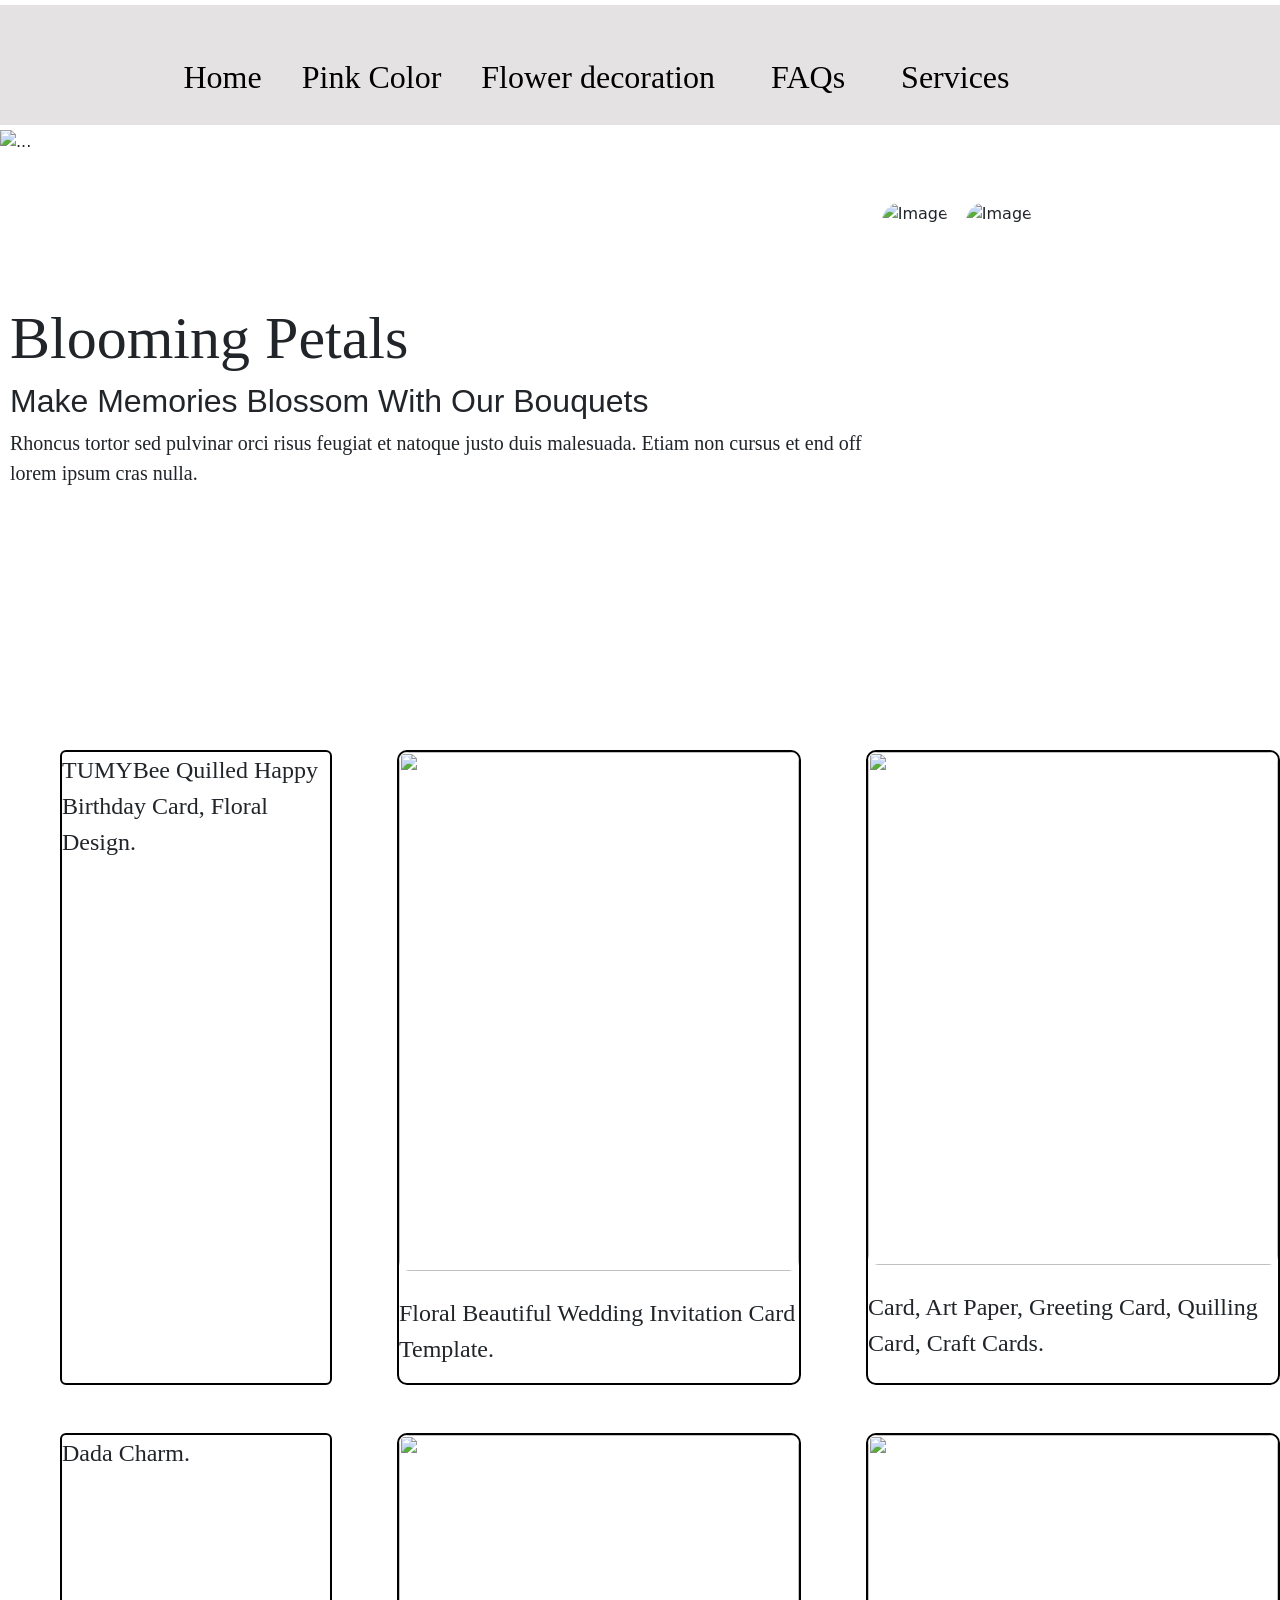
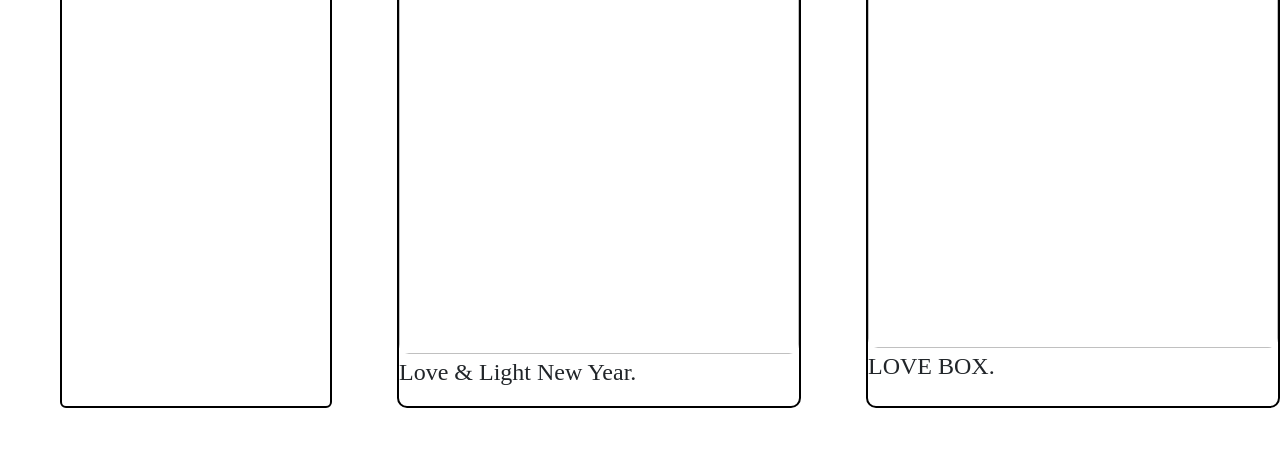
==== commit e079dcaa: "Merge branch 'main' of https://github.com/Adeel920/FloralDecor--e-peoject-1" ====
--- a/index.html
+++ b/index.html
@@ -90,7 +90,7 @@
                 <h1>Blooming Petals</h1>
                 <h2>Make Memories Blossom With Our Bouquets</h2>
                 <p>Rhoncus tortor sed pulvinar orci risus feugiat et natoque
-                    justo duis malesuada. Etiam non cursus et <br> lorem
+                    justo duis malesuada. Etiam non cursus et end off <br> lorem
                     ipsum cras nulla.
                 </p>
             </div>
@@ -119,23 +119,15 @@
 
  
  <div class="card2">
-  <img src="https://img.pikbest.com/templates/20240824/psd-floral-beautiful-wedding-invitation-card-template-_10753881.jpg!bw700" alt="">
+  <img src="https://img.pikbest.com/templates/20240824/psd-floral-beautiful-wedding-invitation-card-template-_10753881.jpg!bw700" alt=""><br><br>
   <div class="title2">
     <p> Floral Beautiful Wedding Invitation Card Template.</p>
   </div>
  </div>
 
 
- 
- <div class="card3">
-  <img src="https://sentimentsexpress.com/cdn/shop/files/61_940x.jpg?v=1749041661" alt="">
-  <div class="title3">
-    <p> Fresh Flowers Preserved Pink Roses Bouquet - Long-Lasting .</p>
-  </div>
- </div>
-
 <div class="card3">
-  <img src="https://i.etsystatic.com/19841887/r/il/deaafb/3856141539/il_570xN.3856141539_mwj8.jpg" alt="">
+  <img src="https://i.etsystatic.com/19841887/r/il/deaafb/3856141539/il_570xN.3856141539_mwj8.jpg" alt=""><br><br>
   <div class="title3">
     <p>Card, Art Paper, Greeting Card, Quilling Card, Craft Cards.</p>
   </div>
@@ -149,12 +141,12 @@
 
 
 
-<!-- card start -->
+<!-- card start  2 -->
 <div class="style">
  <div class="card">
-  <img src="https://m.media-amazon.com/images/I/81YQHnx9f4L._AC_UF1000,1000_QL80_.jpg" alt="">
+  <img src="https://www.blossomsflorals.com/public/images/products/1718017828013.webp" alt="">
   <div class="title">
-    <p>TUMYBee Quilled Happy Birthday Card, Floral Design.</p>
+    <p>Dada Charm.</p>
   </div>
  </div>
 
@@ -162,32 +154,25 @@
 
  
  <div class="card2">
-  <img src="https://img.pikbest.com/templates/20240824/psd-floral-beautiful-wedding-invitation-card-template-_10753881.jpg!bw700" alt="">
+  <img src="https://www.blossomsflorals.com/public/images/products/17671828496.jpg" alt="">
   <div class="title2">
-    <p> Floral Beautiful Wedding Invitation Card Template.</p>
+    <p>Love & Light New Year.</p>
   </div>
  </div>
 
 
- 
- <div class="card3">
-  <img src="https://sentimentsexpress.com/cdn/shop/files/61_940x.jpg?v=1749041661" alt="">
-  <div class="title3">
-    <p> Fresh Flowers Preserved Pink Roses Bouquet - Long-Lasting .</p>
-  </div>
- </div>
 
 <div class="card3">
-  <img src="https://i.etsystatic.com/19841887/r/il/deaafb/3856141539/il_570xN.3856141539_mwj8.jpg" alt="">
+  <img src="https://www.blossomsflorals.com/public/images/products/16760613941609406114Love-Box.jpg" alt="">
   <div class="title3">
-    <p>Card, Art Paper, Greeting Card, Quilling Card, Craft Cards.</p>
+    <p>LOVE BOX.</p>
   </div>
  </div>
 
 
 </div>
 
- <!-- card end  -->
+ <!-- card end  2  -->
   <br/><br/>
 
 
--- a/style.css
+++ b/style.css
@@ -56,6 +56,7 @@
 .section{
     display: flex;
     gap: 20px;
+    margin-left: 10px;
 }
 
 .section2{
@@ -80,7 +81,7 @@
 .section3{
   display: flex;
   width: 320px;
-  height: 450px;
+  height: 500px;
   gap: 18px;
 }
 
@@ -90,17 +91,17 @@
 
 .style{
   display: flex;
-  gap: 5px;
+  gap: 60px;
 }
 
 .card{
-  width: 350px;
-  margin-left: 5px;
+  width: 400px;
+  margin-left: 60px;
   border: 2px solid black;
 }
 
 .card img p{
-  border-radius: 5px;
+  border-radius: 10px;
 }
 
 .title{
@@ -109,16 +110,16 @@
 }
 
 .card2{
-  width: 350px;
+  width: 404px;
   margin-left: 5px;
-  border-radius: 5px;
+  border-radius: 10px;
   border: 2px solid black;
 }
 
 .card2 img {
-  width: 346px;
-  height: 400px;
-  border-radius: 5px;
+  width: 400px;
+  height: 519px;
+  border-radius: 10px;
 }
 
 .title2{
@@ -128,16 +129,16 @@
 
 
 .card3{
-  width: 350px;
+  width: 414px;
   margin-left: 5px;
-  border-radius: 5px;
+  border-radius: 10px;
   border: 2px solid black;
 }
 
 .card3 img {
-  width: 346px;
-  height: 400px;
-  border-radius: 5px;
+  width: 410px;
+  height: 513px;
+  border-radius: 10px;
 }
 
 .title3{
